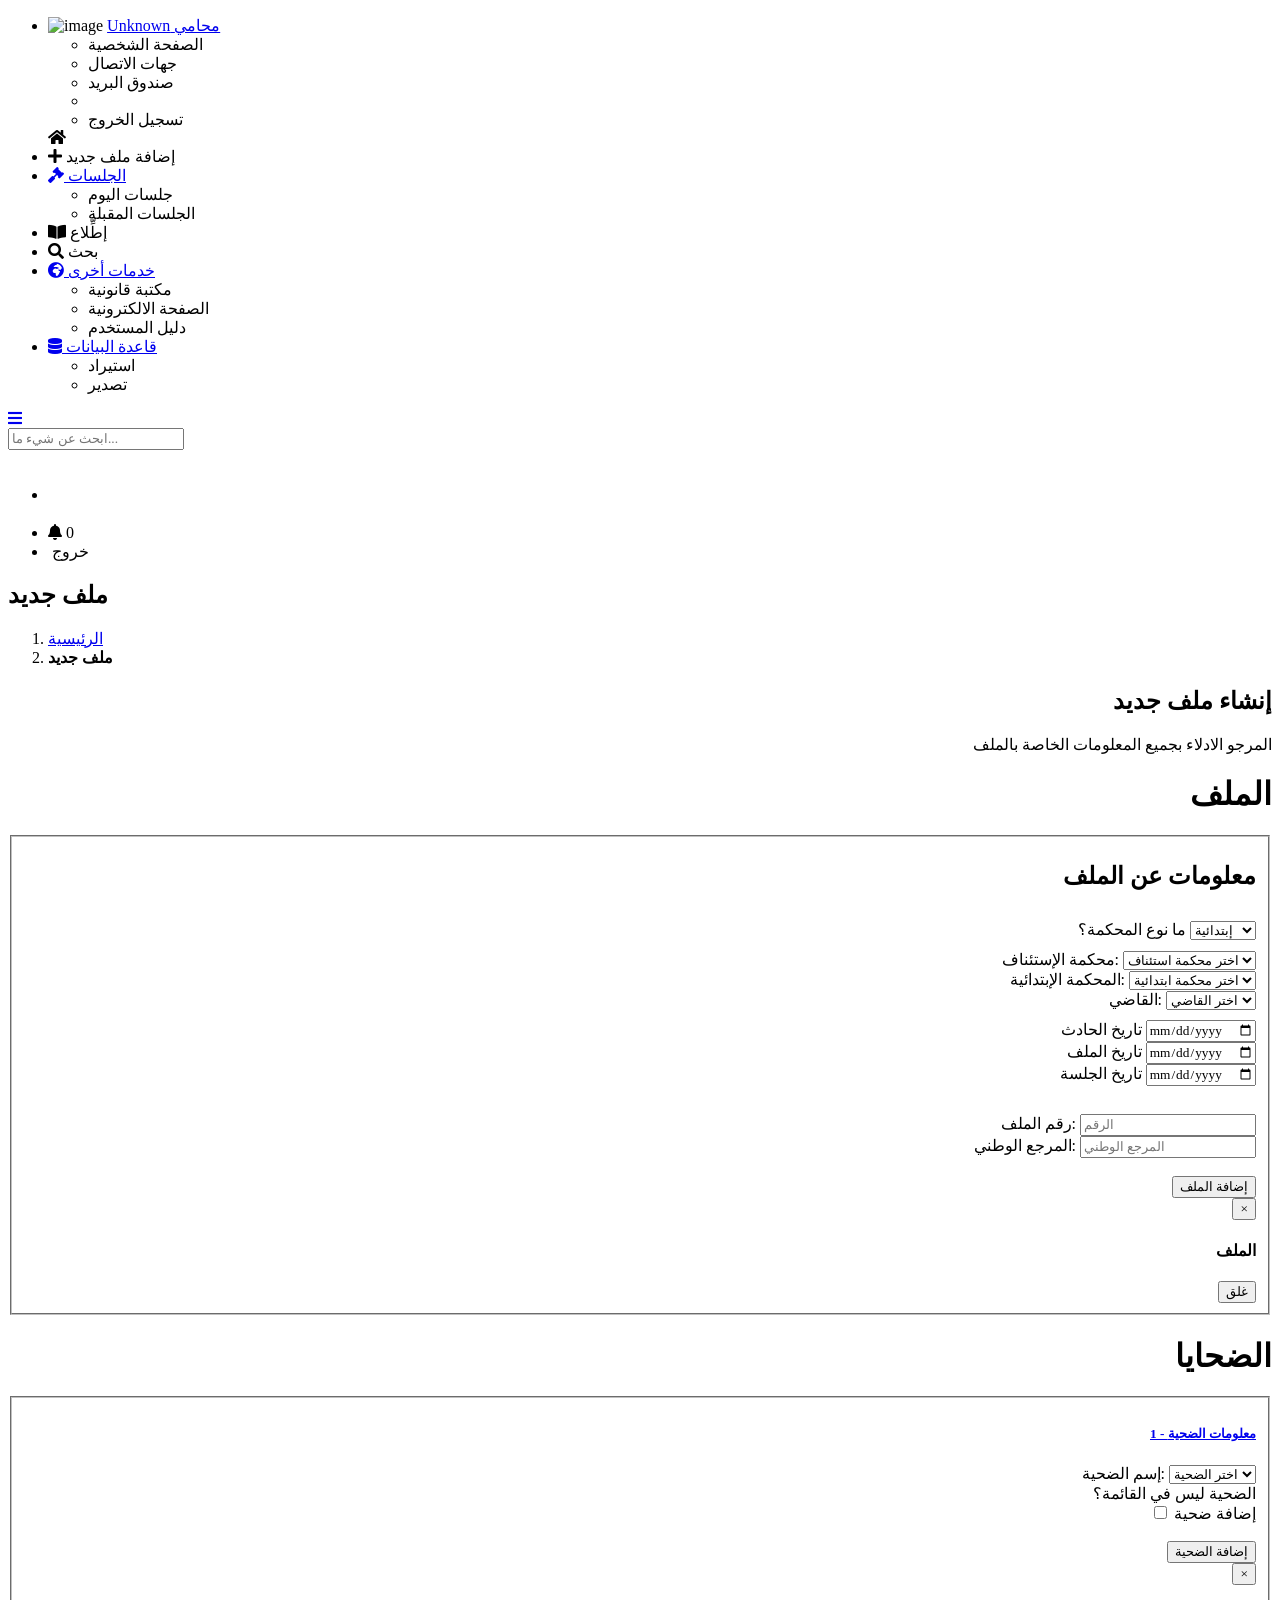
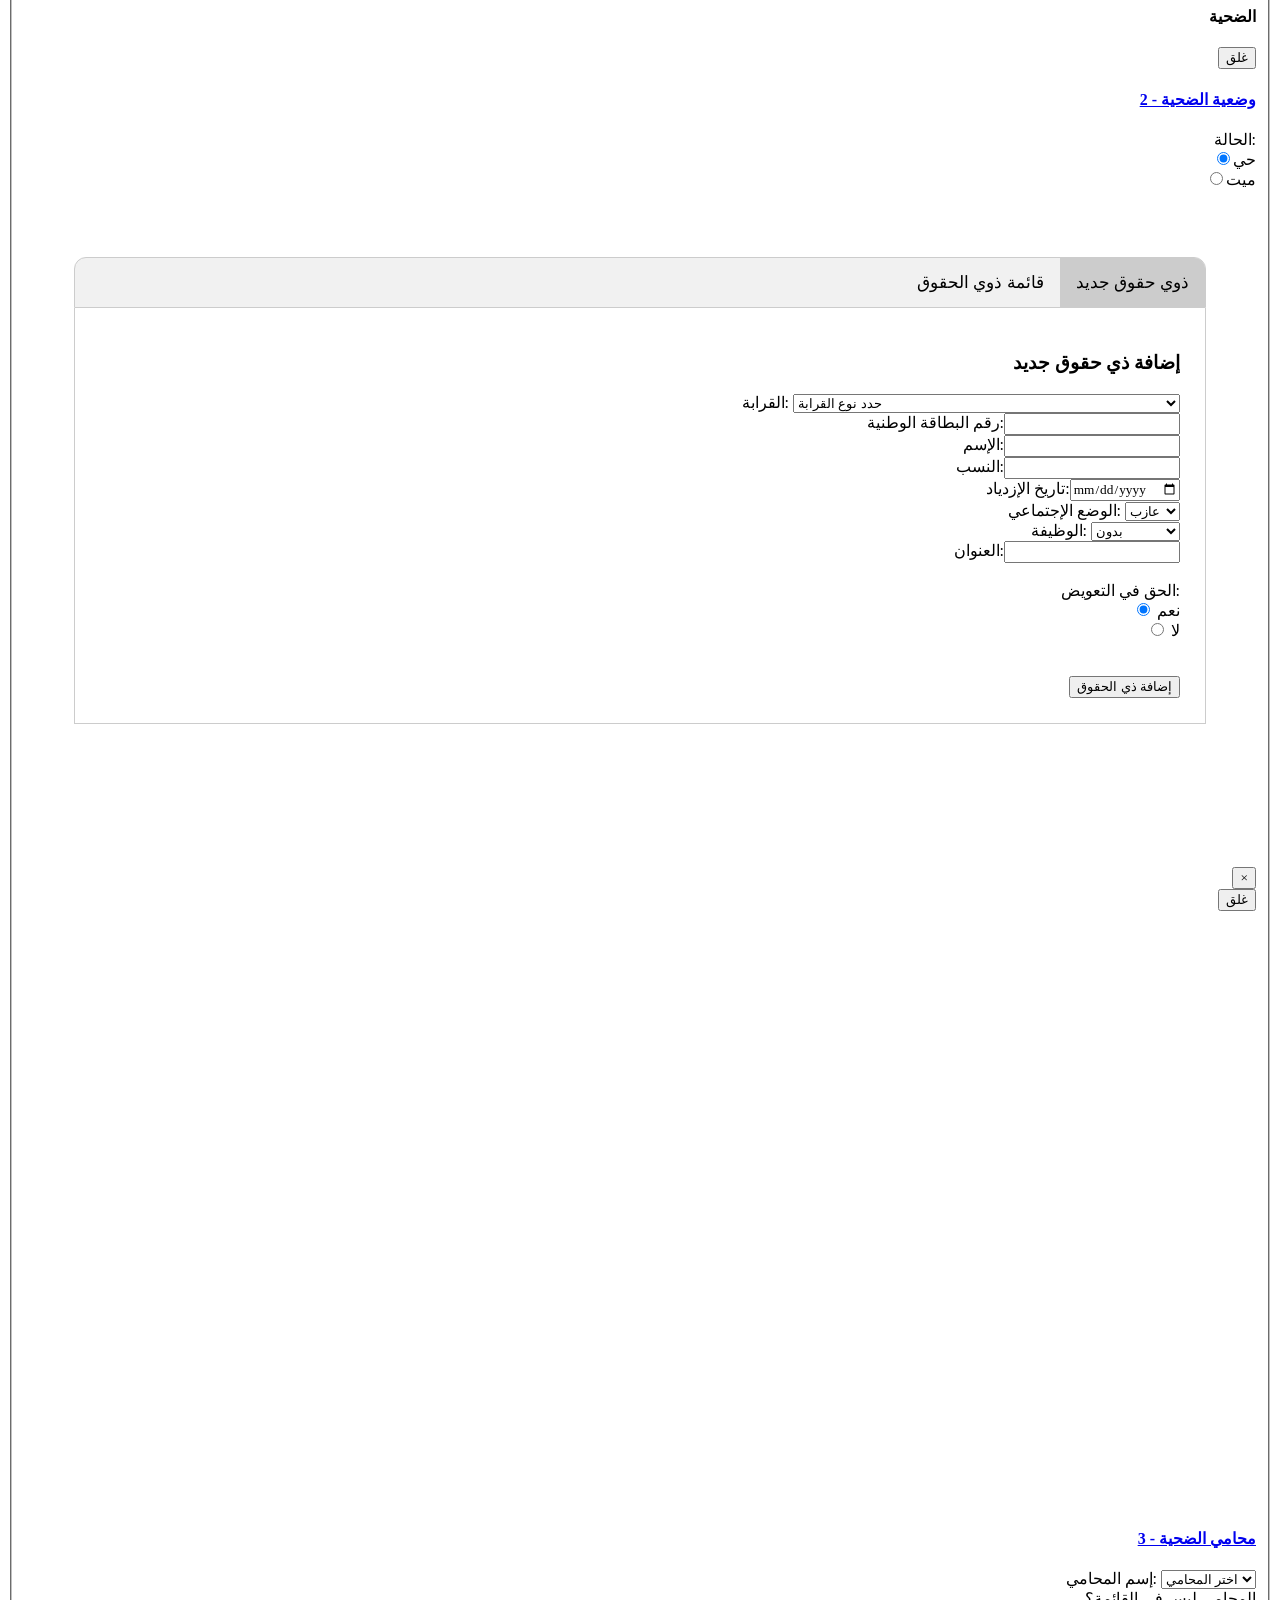
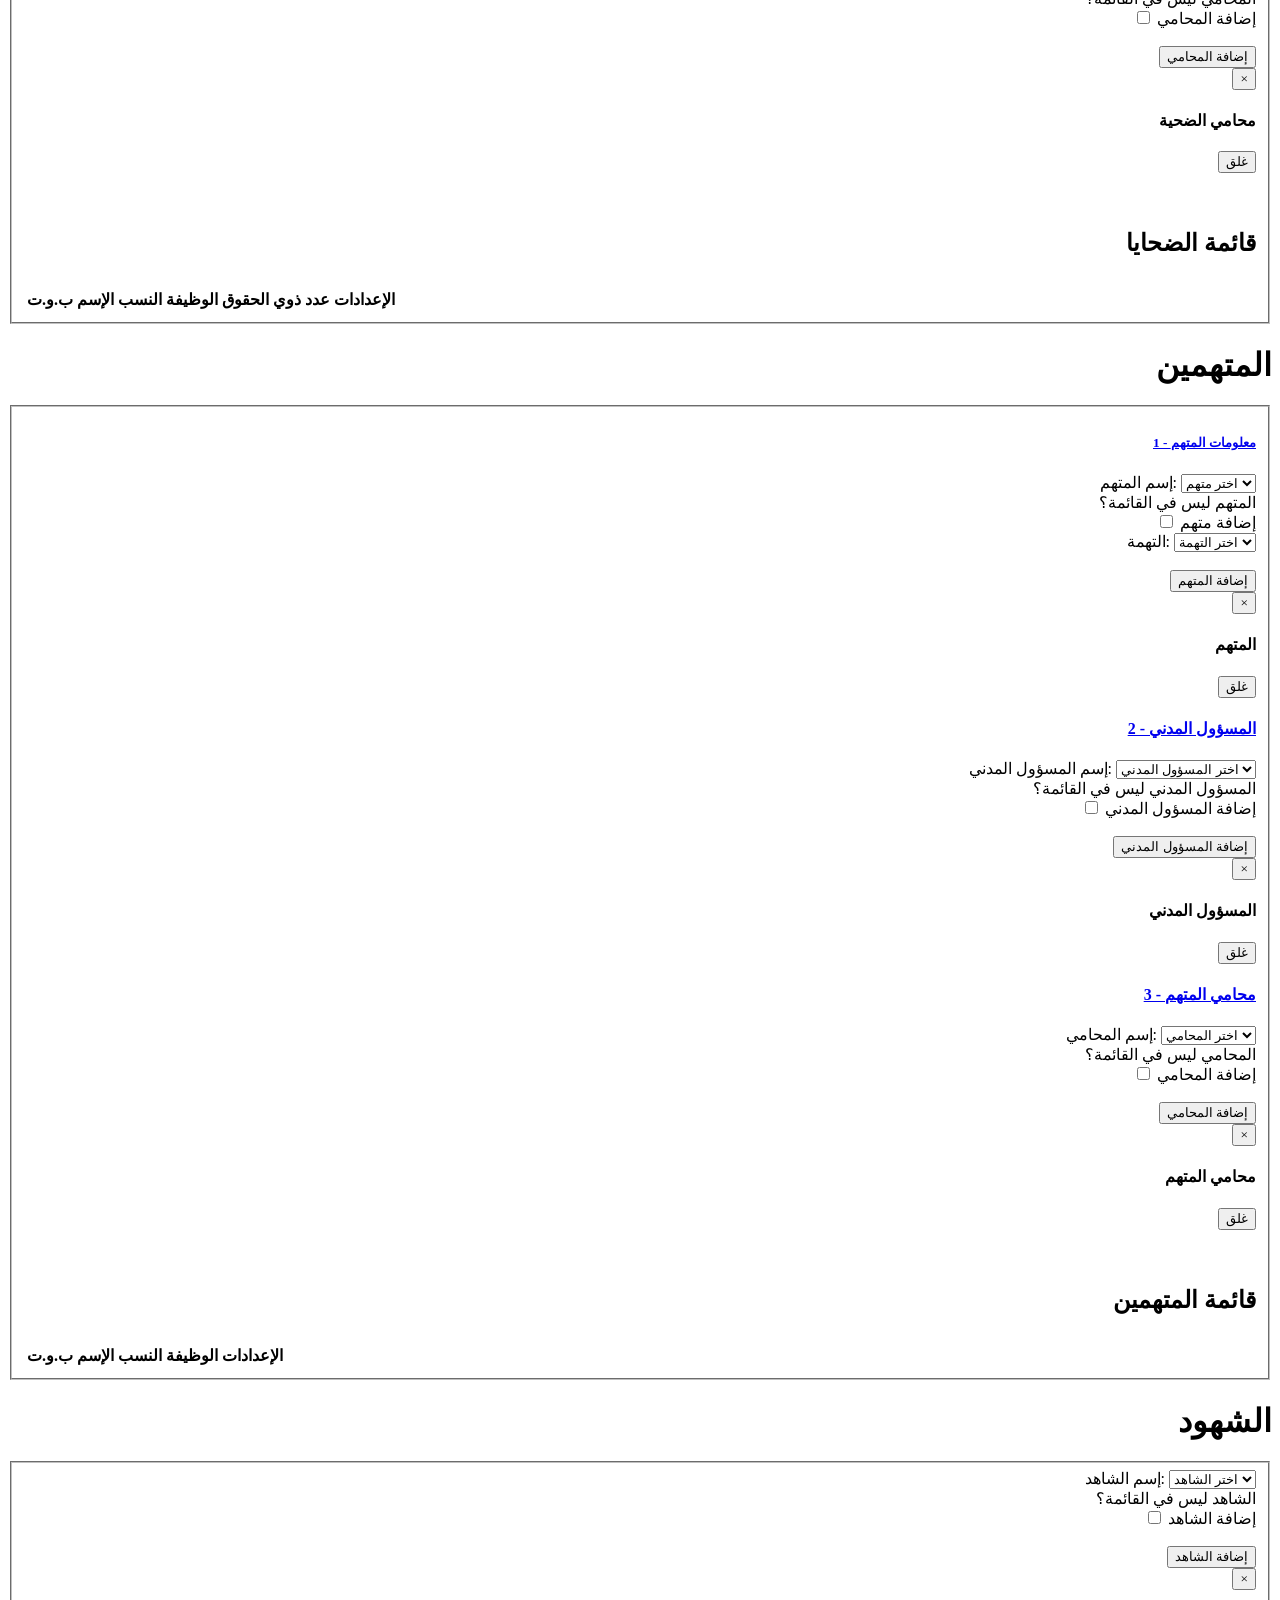
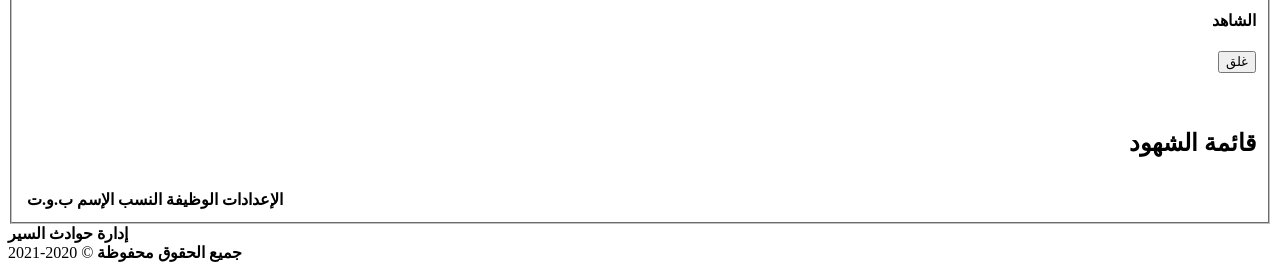
==== src/main/resources/templates/Client/ajouterDossier.html @ cd46e098 "the first commit" ====
<!DOCTYPE html>
<html xmlns:layout="http://www.ultraq.net.nz/thymeleaf/layout"
	xmlns:th="http://www.thymeleaf.org">

<head>

<meta charset="utf-8">
<meta name="viewport" content="width=device-width, initial-scale=1.0">

<title>إدارة الحوادث • إضافة ملف</title>
<base href="/" />
<link href="css1/bootstrap.min1.css" rel="stylesheet">
<link rel="stylesheet" href="https://cdnjs.cloudflare.com/ajax/libs/jquery-modal/0.9.1/jquery.modal.min.css" />
<link href="font-awesome/css/font-awesome.css" rel="stylesheet">
<link href="css1/plugins/iCheck/custom.css" rel="stylesheet">
<link href="css1/plugins/steps/jquery.steps.css" rel="stylesheet">
<link href="css1/animate1.css" rel="stylesheet">
<link href="css1/style1.css" rel="stylesheet">
<link href="css1/plugins/bootstrap-rtl/bootstrap-rtl.min.css" rel="stylesheet">
<link rel="icon" type="image/png" href="img1/law-favicon.svg">
<link rel="stylesheet"
	href="https://cdnjs.cloudflare.com/ajax/libs/font-awesome/5.15.3/css/all.min.css">
<!-- FooTable -->
<link href="css1/plugins/footable/footable.core.css" rel="stylesheet">
<style>
.wizard>.steps>ul>li, .wizard>.actions>ul>li {
	float: right;
}
.obligatoire{
	color:red ;
}

.field_form>.col-sm-12>.row {
	padding-top: 10px;
}
</style>
<style type="text/css">
@import
	url('https://fonts.googleapis.com/earlyaccess/droidarabickufi.css');

* {
	font-family: 'Droid Arabic Kufi';
}

select.form-control:not([size]):not([multiple]) {
	height: calc(59% - 12px);
}

.close-modal{
	margin: 20px;
	
}


/* Style the tab */
.tab {
  overflow: hidden;
  border: 1px solid #ccc;
  background-color: #f1f1f1;
}

/* Style the buttons inside the tab */
.tab button {
  background-color: inherit;
  float: right;
  border: none;
  outline: none;
  cursor: pointer;
  padding: 14px 16px;
  transition: 0.3s;
  font-size: 17px;
}

/* Change background color of buttons on hover */
.tab button:hover {
  background-color: #ddd;
}

/* Create an active/current tablink class */
.tab button.active {
  background-color: #ccc;
}

/* Style the tab content */
.tabcontent {
  display: none;
  padding: 25px;
  border: 1px solid #ccc;
  border-top: none;
}

#tab1{
display:block
}
.tab{
	border-radius: 12px 12px 0 0;
}

</style>

<!-- Remember to include jQuery :) -->
<script src="https://cdnjs.cloudflare.com/ajax/libs/jquery/3.0.0/jquery.min.js"></script>

<!-- jQuery Modal -->
<script src="https://cdnjs.cloudflare.com/ajax/libs/jquery-modal/0.9.1/jquery.modal.min.js"></script>

</head>

<body class="rtls">

	<div id="wrapper">

		<nav class="navbar-default navbar-static-side" role="navigation">
			<div class="sidebar-collapse">
				<ul class="nav metismenu" id="side-menu">

					<li class="nav-header">
						<div class="dropdown profile-element">
							<a th:href="@{/Client/index}"><img alt="image"
								class="rounded-circle" src="img1/justice-green.png" width="120" /></a>
							<a data-toggle="dropdown" class="dropdown-toggle" href="#"
								th:object="${user}"> <span class="block m-t-xs font-bold"
								th:text="${user.firstName}+' '+${user.lastName}">Unknown</span>
								<span class="text-muted text-xs block">محامي<b
									class="caret"></b></span>
							</a>
							
							<input type="text" id="logged_in_user" th:value="${user.id}" style="display: none">
							
							<ul class="dropdown-menu animated fadeInRight m-t-xs">
								<li><a class="dropdown-item" th:href="@{/profile}">الصفحة
										الشخصية</a></li>
								<li><a class="dropdown-item" th:href="@{/contacts}">جهات
										الاتصال</a></li>
								<li><a class="dropdown-item" th:href="@{/mailbox}">صندوق
										البريد</a></li>
								<li class="dropdown-divider"></li>
								<li><a class="dropdown-item" th:href="@{/index}">تسجيل
										الخروج</a></li>
							</ul>
						</div>
						<div class="logo-element">
							<a th:href="@{/Client/ajouterDossier}"><i class="fa fa-home"></i></a>
						</div>
					</li>

					<li class="active"><a th:href="@{/Client/ajouterDossier}"><i
							class="fa fa-plus"></i> <span class="nav-label">إضافة ملف
								جديد</span></a></li>

					<li><a href="#"><i class="fa fa-gavel"></i> <span
							class="nav-label">الجلسات</span><span class="fa arrow"></span></a>
						<ul class="nav nav-second-level collapse">
							<li><a th:href="@{/Client/seancesAujourdhui}">جلسات
									اليوم</a></li>
							<li><a th:href="@{/Client/prochainesSeances}">الجلسات
									المقبلة</a></li>
						</ul></li>

					<li><a th:href="@{/Client/consulterDossier}"><i
							class="fa fa-book-open"></i> <span class="nav-label">إطِّلاع</span></a>
					</li>

					<li><a th:href="@{/Client/rechercher}"><i
							class="fa fa-search"></i> <span class="nav-label">بحث</span></a></li>

					<li><a href="#"><i class="fa fa-globe-africa"></i> <span
							class="nav-label">خدمات أخرى</span><span class="fa arrow"></span></a>
						<ul class="nav nav-second-level collapse">
							<li><a th:href="@{/typography}">مكتبة قانونية</a></li>
							<li><a th:href="@{/icons}">الصفحة الالكترونية</a></li>
							<li><a th:href="@{/draggable_panels}">دليل المستخدم</a></li>
						</ul></li>

					<li><a href="#"><i class="fa fa-database"></i> <span
							class="nav-label">قاعدة البيانات</span><span class="fa arrow"></span></a>
						<ul class="nav nav-second-level collapse">
							<li><a th:href="@{/table_basic}">استيراد</a></li>
							<li><a th:href="@{/table_data_tables}">تصدير</a></li>
						</ul></li>
				</ul>

			</div>
		</nav>

		<div id="page-wrapper" class="gray-bg">

			<div class="row border-bottom">
				<nav class="navbar navbar-static-top" role="navigation"
					style="margin-bottom: 0">
					<div class="navbar-header">
						<a class="navbar-minimalize minimalize-styl-2 btn btn-primary "
							href="#"><i class="fa fa-bars"></i> </a>
						<form role="search" class="navbar-form-custom"
							th:action="@{/Client/rechercher}">
							<div class="form-group">
								<input type="text" placeholder="ابحث عن شيء ما..."
									class="form-control" name="top-search" id="top-search">
							</div>
						</form>
					</div>

					<ul class="nav navbar-top-links navbar-right">

						<li style="padding: 20px"><span
							class="m-r-sm text-muted welcome-message" th:text="${user.email}"></span>
						</li>

						<li class="dropdown"><a class="dropdown-toggle count-info"
							data-toggle="dropdown" th:href="@{/Client/seancesAujourdhui}">
								<i class="fa fa-bell"></i> <span class="label label-primary"
								th:text="${nombreSeancesAujourdhui}">0</span>
						</a></li>

						<li><a th:href="@{/logout}"> <i class="fa fa-sign-out"></i>
								خروج
						</a></li>

					</ul>

				</nav>
			</div>
			<div class="row wrapper border-bottom white-bg page-heading">
				<div class="col-lg-10">
					<h2>ملف جديد</h2>
					<ol class="breadcrumb">
						<li class="breadcrumb-item"><a href="/Client/index.html">الرئيسية</a>
						</li>
						<li class="breadcrumb-item active"><strong>ملف جديد</strong>
						</li>
					</ol>
				</div>
				<div class="col-lg-2"></div>
			</div>
			<div class="wrapper wrapper-content animated fadeInRight">


				<div class="row" style="text-align: right">
					<div class="col-lg-12">
						<div class="ibox">

							<div class="ibox-content">
								<h2>إنشاء ملف جديد</h2>
								<h3 id="numero_dossier"></h3>
								<p>المرجو الادلاء بجميع المعلومات الخاصة بالملف</p>

								<form id="form" action="#" method="post" class="wizard-big">

									<h1>الملف</h1>
									<fieldset>
										<div class="field_form" id="field_dossier"
											style="display: block">
											<h2>معلومات عن الملف</h2>
											<div class="col-sm-12">
												<div class="row">
													<div class="col-md-4">
														<label>ما نوع المحكمة؟</label> <select
															class="form-control m-b" name="type_tribunal"
															id="type_tribunal" onChange="checkTypeTribunal()">
															<option value="PREMIERE_INSTANCE" selected>إبتدائية</option>
															<option value="COUR_APPEL">استئناف</option>
														</select>
													</div>
												</div>
												<div class="row">
													<div class="col-md-4">
														<label>محكمة الإستئناف:</label> <select
															class="form-control m-b" name="cour_appel"
															id="cour_appel" onchange="loadTribunalInfos(event);">
															<option disabled selected>اختر محكمة استئناف</option>
															<option th:each="courAppel : ${courAppels}"
																th:value="${courAppel.id}" th:text="${courAppel.nom}"></option>
														</select>
													</div>

													<div class="col-md-4">
														<label>المحكمة الإبتدائية:</label> <select
															class="form-control m-b"
															name="tribunal_premiere_instance"
															id="tribunal_premiere_instance"
															onchange="loadJugesAjax(event);">
															<option disabled selected>اختر محكمة ابتدائية</option>
														</select>
													</div>

													<div class="col-md-4">
														<label>القاضي:</label> <select class="form-control m-b"
															name="liste_juges" id="liste_juges">
															<option disabled selected>اختر القاضي</option>
														</select>
													</div>


												</div>

												<div class="row">

													<div class="col-md-4">
														<label>تاريخ الحادث</label> <input type="date"
															placeholder="تاريخ الحادث" class="form-control"
															name="date_accident" id="date_accident">
													</div>

													<div class="col-md-4">
														<label>تاريخ الملف</label> <input type="date"
															placeholder="تاريخ الملف" class="form-control"
															name="date_dossier" id="date_dossier">
													</div>

													<div class="col-md-4">
														<label>تاريخ الجلسة</label> <input type="date"
															placeholder="تاريخ الجلسة" class="form-control"
															name="date_session" id="date_session">
													</div>

												</div>
												<br>

												<div class="row">
													<div class="col-md-4">
														<label>رقم الملف:</label> <input type="text"
															placeholder="الرقم" class="form-control"
															name="numero_dossier_2" id="numero_dossier_2">
													</div>

													<div class="col-md-4">
														<label>المرجع الوطني:</label> <input type="text"
															placeholder="المرجع الوطني" class="form-control"
															name="numero_national" id="numero_national">
													</div>

													<div class="col-md-4">
														<br>
														<button type="button" class="btn btn-primary"
															data-toggle="modal" data-target="#dossierModal"
															onclick="addFolderEvent(event);">إضافة الملف</button>
														<div class="modal inmodal fade" id="dossierModal"
															tabindex="-1" role="dialog" aria-hidden="true">
															<div class="modal-dialog modal-sm">
																<div class="modal-content">
																	<div class="modal-header">
																		<button type="button" class="close"
																			data-dismiss="modal">
																			<span aria-hidden="true">&times;</span><span
																				class="sr-only">Close</span>
																		</button>
																		<h4 class="modal-title">الملف</h4>
																	</div>
																	<div class="modal-body" id="dossierModalBody"></div>
																	<div class="modal-footer" id="dossierModalBtn">
																		<button type="button" class="btn btn-white"
																			data-dismiss="modal">غلق</button>
																	</div>
																</div>
															</div>
														</div>
													</div>

												</div>
											</div>
										</div>

									</fieldset>

									<h1>الضحايا</h1>
									<fieldset>

										<div class="victime_tabs">
											<div class="panel-body">
												<div class="panel-group" id="accordion">

													<div class="panel panel-default">
														<div class="panel-heading">
															<h5 class="panel-title">
																<a data-toggle="collapse" data-parent="#accordion"
																	href="#collapseOne">1 - معلومات الضحية</a>
															</h5>
														</div>
														<div id="collapseOne" class="panel-collapse collapse in">
															<div class="panel-body">
																<div class="field_form" id="liste_victime"
																	style="display: block">
																	<div class="row">
																		<div class="col-md-5">
																			<label>إسم الضحية:</label> <select
																				class="form-control m-b" name="liste_victimes"
																				id="liste_victimes">
																				<option disabled selected>اختر الضحية</option>
																				<option th:each="victime : ${victimes}"
																					th:value="${victime.getId()}"
																					th:text="${victime.getPrenom()} + ' ' + ${victime.getNom()}"></option>
																			</select>
																		</div>
																		<div class="col-md-2"></div>
																		<div class="col-md-5">
																			<label class="">الضحية ليس في القائمة؟</label><br>
																			<input type="checkbox" name="check_victime"
																				id="check_victime" onchange="afficheVictimeInput()"><span>
																				إضافة ضحية </span>
																		</div>

																	</div>
																</div>

																<div class="field_form" id="field_victime"
																	style="display: none">
																	<br>
																	<h3>إضافة ضحية</h3>
																	<div class="row">
																		<div class="col-md-4">
																			<label>رقم البطاقة الوطنية:</label><input type="text"
																				placeholder="" class="form-control"
																				name="cni_victime" id="cni_victime">
																		</div>
																		<div class="col-md-4">
																			<label class="obligatoire">الإسم:</label><input  type="text"
																				placeholder="" class="form-control"
																				name="prenom_victime" id="prenom_victime" required>
																		</div>
																		<div class="col-md-4">
																			<label class="obligatoire">النسب:</label><input type="text"
																				placeholder="" class="form-control"
																				name="nom_victime" id="nom_victime" required>
																		</div>
																	</div>

																	<div class="row">
																		<div class="col-md-4">
																			<label>الوضع الإجتماعي:</label> <select
																				class="form-control m-b" name="etat_social_victime"
																				id="etat_social_victime"
																				onchange="nombreEnfantsVictime()">
																				<option>متزوج</option>
																				<option>عازب</option>
																				<option>مطلق</option>
																				<option>أرمل</option>
																			</select>
																		</div>
																		<div class="col-md-4">
																			<label>عدد أطفال الضحية:</label> <input type="number"
																				value="1" class="form-control"
																				name="nombre_enfants_victime"
																				id="nombre_enfants_victime">
																		</div>
																		
																		<div class="col-md-4">
																			<label class="obligatoire">تاريخ الإزدياد:</label><input type="date"
																				placeholder="" class="form-control"
																				name="date_naissance_victime"
																				id="date_naissance_victime" required>
																		</div>
																	</div>

																	<div class="row">
																		<div class="col-md-4">
																			<label class="obligatoire">الوظيفة:</label> 
																			<select 
																				class="form-control m-b" name="job_victime"
																				id="job_victime" required onchange="toggleFields(event);">
																				<option>بدون</option>
																				<option>تلميذ في الثانوي أو في التأهيل المهني</option>
																				<option>طالب بالسلك 1 أو 2</option>
																				<option>طالب بالسلك 3</option>
																				<option>وظيفة أخرى</option>
																			</select>
																		</div>
																		<div class="col-md-4">
																			<label>وظيفة أخرى:</label><input type="text"
																				placeholder="" class="form-control"
																				name="salaire_annuel_victime"
																				id="autre_profession_victime" disabled>
																		</div>
																		<div class="col-md-4">
																			<label>الدخل السنوي:</label><input type="number"
																				placeholder="" class="form-control"
																				name="salaire_annuel_victime"
																				id="salaire_annuel_victime" value='00.00' disabled>
																		</div>
																	</div>

																	<div class="row">
																		<div class="col-md-6">
																			<label>مكان الإزدياد:</label><input type="text"
																				placeholder="" class="form-control"
																				name="lieu_naissance_victime"
																				id="lieu_naissance_victime">
																		</div>
																		<div class="col-md-6">
																			<label>الجنس:</label>
																			<div class="row">
																				<div class="col-md-4"></div>
																				<div class="col-md-4">
																					<label class="radio-inline"><input
																						type="radio" class="sexe_victime"
																						name="sexe_victime" value="ذكر" checked>ذكر</label>
																				</div>
																				<div class="col-md-4">
																					<label class="radio-inline"><input
																						type="radio" class="sexe_victime"
																						name="sexe_victime" value="أنثى">أنثى</label>
																				</div>
																			</div>
																		</div>
																	</div>

																	<div class="row">
																		<div class="col-md-6">
																			<label>إسم الأب:</label><input type="text"
																				placeholder="" class="form-control"
																				name="pere_victime" id="pere_victime">
																		</div>
																		<div class="col-md-6">
																			<label>إسم الأم:</label><input type="text"
																				placeholder="" class="form-control"
																				name="mere_victime" id="mere_victime">
																		</div>
																	</div>

																	<div class="row">
																		<div class="col-md-12">
																			<label>العنوان:</label><input type="text"
																				placeholder="" class="form-control"
																				name="addresse_victime" id="addresse_victime">
																		</div>
																	</div>
																	<div class="row">
																		<div class="col-md-12">
																			<label>المبلغ المطلوب:</label><input type="number"
																				placeholder="" class="form-control"
																				name="addresse_victime" id="montantDemande">
																		</div>
																	</div>
																</div>

																<div class="row">
																	<div class="col-md-6"></div>
																	<div class="col-md-6">
																		<br>
																		<div class="col-md-4"></div>
																		<div class="col-md-4">
																			<button type="button" class="btn btn-primary"
																				data-toggle="modal" data-target="#victimeModal"
																				onclick="addVictimeEvent(event);">إضافة
																				الضحية</button>
																		</div>
																		<div class="modal inmodal fade" id="victimeModal"
																			tabindex="-1" role="dialog" aria-hidden="true">
																			<div class="modal-dialog modal-sm">
																				<div class="modal-content">
																					<div class="modal-header">
																						<button type="button" class="close"
																							data-dismiss="modal">
																							<span aria-hidden="true">&times;</span><span
																								class="sr-only">Close</span>
																						</button>
																						<h4 class="modal-title">الضحية</h4>
																					</div>
																					<div class="modal-body" id="victimeModalBody"></div>
																					<div class="modal-footer" id="victimeModalBtn">
																						<button type="button" class="btn btn-white"
																							data-dismiss="modal">غلق</button>
																					</div>
																				</div>
																			</div>
																		</div>
																		<div class="col-md-4"></div>
																	</div>

																</div>
															</div>
														</div>
													</div>

													<div class="panel panel-default">
														<div class="panel-heading">
															<h4 class="panel-title">
																<a data-toggle="collapse" data-parent="#accordion"
																	href="#collapseTwo" id="etatVictime">2 - وضعية
																	الضحية</a>
															</h4>
														</div>
														<div id="collapseTwo" class="panel-collapse collapse">
															<div class="panel-body">
																<div class="row">
																	<div class="col-md-6">
																		<label>الحالة:</label>
																		<div class="row">
																		
																			<div class="col-md-4">
																				<label class="radio-inline"><input
																					type="radio" class="etat_victime"
																					name="etat_victime" value="حي"
																					onchange="toggleAddDawiBtn(false); updateEtatVictime(event);"
																					id="inputVive" checked>حي</label>
																			</div>
																		
																			
																			
																			<div class="col-md-4">
																				<label class="radio-inline" >
																				<input
																					type="radio" class="etat_victime"
																					name="etat_victime" value="ميت"
																					onchange="toggleAddDawiBtn(true); updateEtatVictime(event);"
																					id="inputMort">ميت</label>
																			</div>
																		</div>
																	</div>
																</div><br>
																
							<!-- Modal HTML embedded directly into document -->
																
																<div id="ex1" class="modal" style="min-width: 60%; min-height:35em; padding: 50px;">
																 <div class="tab">
																	  <button class="tablinks active" onclick="openTab(event, 'tab1')">ذوي حقوق جديد</button>
																	  <button class="tablinks" onclick="openTab(event, 'tab2')">قائمة ذوي الحقوق</button>
																 </div>
																<div id="tab1" class="tabcontent"> 
																<div class="field_form" id="field_dawi_show">
																<h3><a id="addDawiTittle">إضافة ذي حقوق جديد</a></h3>
																	<div class="row"  style="margin-top: 10px;">
																		<div class="col-md-6">
																			<label>القرابة:</label> 
																			<select onclick="verifyRelationship(e);"
																				class="form-control m-b" name="relation_dawi"
																				id="relation_dawi">
																				<option disabled selected>حدد نوع القرابة</option>
																				<option>الزوجة</option>
																				<option>الزوج</option>
																				<option>الأب</option>
																				<option>الأم</option>
																				<option>الإبن</option>
																				<option>البنت</option>
																				<option>الفرع المصاب بعاهة بدنية أو عقلية لا يستطيع معها القيام بسد حاجاته</option>
																				<option>ملزما بالنفقة عليهم</option>
																				<option>يعولهم دون أن يكون ملزما بالنفقة عليهم</option>
																			</select>
																			<br>
																		</div>

																	</div>
																	<div class="field_form" id="liste_dawi"
																		style="display: block">
																		<div class="row">
																		<div class="field_form" id="field_dawi" >


																		<div class="row">
																			<div class="col-md-4">
																				<label>رقم البطاقة الوطنية:</label><input
																					type="text" placeholder="" class="form-control"
																					name="cni_famille_victime" id="cni_famille_victime">
																			</div>
																			<div class="col-md-4">
																				<label>الإسم:</label><input type="text"
																					placeholder="" class="form-control"
																					name="prenom_famille_victime"
																					id="prenom_famille_victime">
																			</div>
																			<div class="col-md-4">
																				<label>النسب:</label><input type="text"
																					placeholder="" class="form-control"
																					name="nomfam_famille_victime"
																					id="nomfam_famille_victime">
																			</div>
																		</div>

																		<div class="row">
																			<div class="col-md-4">
																				<label>تاريخ الإزدياد:</label><input type="date"
																					placeholder="" class="form-control"
																					name="naissance_famille_victime"
																					id="naissance_famille_victime">
																			</div>
																			<div class="col-md-4">
																				<label>الوضع الإجتماعي:</label> <select
																					class="form-control m-b"
																					name="etat_sociale_famille_victime"
																					id="etat_sociale_famille_victime">
																					<option>عازب</option>
																					<option>متزوج</option>
																					<option>مطلق</option>
																				</select>
																			</div>
																			<div class="col-md-4">
																				<label>الوظيفة:</label> <select
																					class="form-control m-b" name="job_famille_victime"
																					id="job_famille_victime">
																					<option>بدون</option>
																					<option>يتابع دراسته</option>
																					<option>وظيفة أخرى</option>
																				</select>
																			</div>
																		</div>

																		<div class="row">
																			<div class="col-md-12">
																				<label>العنوان:</label><input type="text"
																					placeholder="" class="form-control"
																					name="addresse_famille_victime"
																					id="addresse_famille_victime">
																			</div>
																		</div>
																		<br>

																	</div>
																		<!--  
																			<div class="col-md-5">
																				<label>إسم ذي الحقوق:</label> <select
																					class="form-control m-b" name="liste_dawis"
																					id="liste_dawis">
																					<option disabled selected>اختر ذي حقوق</option>
																					<option th:each="dawi : ${dawis}"
																						th:value="${dawi.getId()}"
																						th:text="${dawi.getPrenom()} + ' ' + ${dawi.getNom()}"></option>
																				</select>
																			</div>
																		-->
																			<div class="col-md-6">
																			<label>الحق في التعويض:</label>
																			<div class="row">
																				<div class="col-md-4"></div>
																				<div class="col-md-4">
																					<label class="radio-inline"><input
																						type="radio" class="droit_compensation"
																						name="droit_compensation" value="نعم" checked> نعم</label>
																				</div>
																				<div class="col-md-4">
																					<label class="radio-inline"><input
																						type="radio" class="droit_compensation"
																						name="droit_compensation" value="لا"> لا</label>
																				</div>
																			</div>
																		</div>
																		<!-- 
																			<div class="col-md-5">
																				<label class="">ذي الحقوق ليس في القائمة؟</label><br>
																				<input type="checkbox" name="check_dawi"
																					id="check_dawi" onchange="afficheDawiInput()"><span>
																					إضافة ذي الحقوق </span>
																			</div><br>
 																		-->
																		</div>
																	</div>
																	<br>
																	
														<div class="row">
																		<div class="col-md-6"></div>
																		<div class="col-md-6">
																			<br>
																			<div class="col-md-4"></div>
																			<div class="col-md-4">
																				<button type="button" class="btn btn-primary"
																					data-toggle="modal" data-target="#dawiModalDiv"
																					onclick="addDawiEvent(event);">إضافة
																					ذي الحقوق</button>
																			</div>
																			
																			<div class="col-md-4"></div>
																		</div>

																	</div>
																</div>
																</div>
																
																<div id="tab2" class="tabcontent">
																  
																<table
																	class="footable table table-stripped toggle-arrow-tiny"
																	data-page-size="10">
																	<thead>
																		<tr>

																			<th>القرابة</th>
																			<th>ب.و.ت</th>
																			<th data-hide="phone">الإسم</th>
																			<th data-hide="phone">النسب</th>
																			<th data-hide="phone">الوظيفة</th>
																			<th data-hide="phone">تاريخ الإزدياد</th>
																			<th data-hide="phone" class="text-right">الإعدادات</th>

																		</tr>
																	</thead>
																	<tbody id="table_dawi_body"></tbody>
																	
																</table>
																</div>
																</div>
																
																<!-- Message box dawi -->
																<div class="modal inmodal fade" id="dawiModalDiv" tabindex="-1" role="dialog" aria-hidden="true" style="min-height: 40em; min-width: 100%; box-shadow:0 0 0;">
																				<div class="modal-dialog modal-sm inmodal fade " role="dialog" aria-hidden="true" tabindex="-1">
																					<div class="modal-content">
																						<div class="modal-header">
																							<button type="button" class="close"
																								data-dismiss="modal">
																								<span aria-hidden="true">&times;</span><span
																									class="sr-only">Close</span>
																							</button>
																						</div>
																						<div class="modal-body" id="dawiModalBody"></div>
																						<div class="modal-footer" id="dawiModalBtn">
																							<button type="button" class="btn btn-white"
																								data-dismiss="modal">غلق</button>
																						</div>
																					</div>
																				</div>
																			</div>
																<!-- Link to open the modal -->
																<p style="display: none;" id ="addDawiBtn"><a href="#ex1" rel="modal:open">أدخل ذوي الحقوق</a></p>
																
							<!-- form dawi emplacement -->
							
															</div>
														</div>
													</div>

													<div class="panel panel-default">
														<div class="panel-heading">
															<h4 class="panel-title">
																<a data-toggle="collapse" data-parent="#accordion"
																	href="#collapseThree" id="avocatVictime">3 - محامي
																	الضحية</a>
															</h4>
														</div>
														<div id="collapseThree" class="panel-collapse collapse">
															<div class="panel-body">

																<div class="field_form" id="liste_avocat_victime"
																	style="display: block">
																	<div class="row">
																		<div class="col-md-5">
																			<label>إسم المحامي:</label> <select
																				class="form-control m-b"
																				name="liste_avocats_victime"
																				id="liste_avocats_victime">
																				<option disabled selected>اختر المحامي</option>
																				<option th:each="avocat : ${avocats}"
																					th:value="${avocat.getCin()}"
																					th:text="${avocat.getPrenom()} + ' ' + ${avocat.getNom()}"></option>
																			</select>
																		</div>
																		<div class="col-md-2"></div>
																		<div class="col-md-5">
																			<label class="">المحامي ليس في القائمة؟</label><br>
																			<input type="checkbox" name="check_avocat_victime"
																				id="check_avocat_victime"
																				onchange="afficheAvocatVictimeInput()"><span>
																				إضافة المحامي </span>
																		</div>

																	</div>
																</div>

																<div class="field_form" id="field_avocat_victime"
																	style="display: none">
																	<div class="col-sm-12">
																		<h3>إضافة محامي</h3>
																		<div class="row">
																			<div class="col-md-4">
																				<label>رقم البطاقة الوطنية:</label><input
																					type="text" placeholder="" class="form-control"
																					name="cni_avocat_victime" id="cni_avocat_victime">
																			</div>
																			<div class="col-md-4">
																				<label>الإسم:</label><input type="text"
																					placeholder="" class="form-control"
																					name="prenom_avocat_victime"
																					id="prenom_avocat_victime">
																			</div>
																			<div class="col-md-4">
																				<label>النسب:</label><input type="text"
																					placeholder="" class="form-control"
																					name="nom_avocat_victime" id="nom_avocat_victime">
																			</div>
																		</div>
																		<div class="row">
																			<div class="col-md-4">
																				<label>الهيئة:</label> <select
																					class="form-control m-b" name="barreau_victime"
																					id="barreau_victime">
																					<option disabled selected>اختر الهيئة</option>
																					<option th:each="barreau : ${barreaux}"
																						th:value="${barreau.idBarreau}"
																						th:text="${barreau.nomBarreau}"></option>
																				</select>
																			</div>
																			<div class="col-md-8">
																				<label>العنوان:</label><input type="text"
																					placeholder="" class="form-control"
																					name="addresse_avocat_victime"
																					id="addresse_avocat_victime">
																			</div>
																		</div>


																	</div>
																	<br> <br>.
																</div>
																<div class="row">
																	<div class="col-md-6"></div>
																	<div class="col-md-6">
																		<br>
																		<div class="col-md-4"></div>
																		<div class="col-md-4">
																			<button type="button" class="btn btn-primary"
																				data-toggle="modal"
																				data-target="#avocatVictimeModal"
																				onclick="addAvocatVictimeEvent(event);">إضافة
																				المحامي</button>
																		</div>
																		<div class="modal inmodal fade"
																			id="avocatVictimeModal" tabindex="-1" role="dialog"
																			aria-hidden="true">
																			<div class="modal-dialog modal-sm">
																				<div class="modal-content">
																					<div class="modal-header">
																						<button type="button" class="close"
																							data-dismiss="modal">
																							<span aria-hidden="true">&times;</span><span
																								class="sr-only">Close</span>
																						</button>
																						<h4 class="modal-title">محامي الضحية</h4>
																					</div>
																					<div class="modal-body" id="avocatVictimeModalBody"></div>
																					<div class="modal-footer"
																						id="avocatVictimeModalBtn">
																						<button type="button" class="btn btn-white"
																							data-dismiss="modal">غلق</button>
																					</div>
																				</div>
																			</div>
																		</div>
																		<div class="col-md-4"></div>
																	</div>

																</div>
															</div>
														</div>
													</div>

												</div>
											</div>

										</div>


										<div class="field_form" id="field_table_victime"
											style="display: block">
											<br> <br>
											<h2>قائمة الضحايا</h2>
											<div class="col-sm-12">
												<div class="row">
													<div class="col-lg-12">
														<div class="ibox">
															<div class="ibox-content">

																<table
																	class="footable table table-stripped toggle-arrow-tiny"
																	data-page-size="10">
																	<thead>
																		<tr>

																			<th>ب.و.ت</th>
																			<th data-hide="phone">الإسم</th>
																			<th data-hide="phone">النسب</th>
																			<th data-hide="phone">الوظيفة</th>
																			<th data-hide="phone">عدد ذوي الحقوق</th>
																			<th data-hide="phone" class="text-right">الإعدادات</th>

																		</tr>
																	</thead>
																	<tbody id="table_victime_body"></tbody>
																	<tfoot>
																		<!--<tr>
								                                    <td colspan="7">
								                                        <ul class="pagination float-right"></ul>
								                                    </td>
								                                </tr>-->
																	</tfoot>
																</table>

															</div>
														</div>
													</div>
												</div>
											</div>
										</div>

									</fieldset>

									<h1>المتهمين</h1>
									<fieldset>

										<div class="accuse_tabs">
											<div class="panel-body">
												<div class="panel-group" id="accordion">

													<div class="panel panel-default">
														<div class="panel-heading">
															<h5 class="panel-title">
																<a data-toggle="collapse" data-parent="#accordion"
																	href="#collapseFour">1 - معلومات المتهم</a>
															</h5>
														</div>
														<div id="collapseFour" class="panel-collapse collapse in">
															<div class="panel-body">
																<div class="field_form" id="liste_accuse"
																	style="display: block">
																	<div class="row">
																		<div class="col-md-5">
																			<label>إسم المتهم:</label> <select
																				class="form-control m-b" name="liste_accuses"
																				id="liste_accuses">
																				<option disabled selected>اختر متهم</option>
																				<option th:each="accuse : ${accuses}"
																					th:value="${accuse.getId()}"
																					th:text="${accuse.getPrenom()} + ' ' + ${accuse.getNom()}"></option>
																			</select>
																		</div>
																		<div class="col-md-2"></div>
																		<div class="col-md-5">
																			<label class="">المتهم ليس في القائمة؟</label><br>
																			<input type="checkbox" name="check_accuse"
																				id="check_accuse" onchange="afficheAccuseInput()"><span>
																				إضافة متهم </span>
																		</div>

																	</div>
																</div>
																<div class="field_form" id="field_accuse"
																	style="display: none">
																	<br>
																	<h3>إضافة ضحية</h3>
																	<div class="row">
																		<div class="col-md-4">
																			<label>رقم البطاقة الوطنية:</label><input type="text"
																				placeholder="" class="form-control"
																				name="cni_accuse" id="cni_accuse">
																		</div>
																		<div class="col-md-4">
																			<label>الإسم:</label><input type="text"
																				placeholder="" class="form-control"
																				name="prenom_accuse" id="prenom_accuse">
																		</div>
																		<div class="col-md-4">
																			<label>النسب:</label><input type="text"
																				placeholder="" class="form-control"
																				name="nom_accuse" id="nom_accuse">
																		</div>
																	</div>

																	<div class="row">
																		<div class="col-md-4">
																			<label>الوضع الإجتماعي:</label> <select
																				class="form-control m-b" name="etat_social_accuse"
																				id="etat_social_accuse"
																				onchange="nombreEnfantsAccuse()">
																				<option>متزوج</option>
																				<option>عازب</option>
																				<option>مطلق</option>
																				<option>أرمل</option>
																			</select>
																		</div>
																		<div class="col-md-4">
																			<label>عدد أطفال المتهم:</label> <input type="text"
																				value="1" class="form-control"
																				name="nombre_enfants_accuse"
																				id="nombre_enfants_accuse">
																		</div>
																		<div class="col-md-4">
																			<label>شركة التأمين:</label> <select
																				class="form-control m-b" name="assurance_accuse"
																				id="assurance_accuse">
																				<option disabled selected>اختر التأمين</option>
																				<option th:each="assurance : ${assurances}"
																					th:value="${assurance.idAssurance}"
																					th:text="${assurance.nomAssurance}"></option>
																			</select>
																		</div>
																	</div>

																	<div class="row">
																		<div class="col-md-6">
																			<label>تاريخ الإزدياد:</label><input type="date"
																				placeholder="" class="form-control"
																				name="date_naissance_accuse"
																				id="date_naissance_accuse">
																		</div>
																		<div class="col-md-6">
																			<label>الوظيفة:</label> <select
																				class="form-control m-b" name="job_accuse"
																				id="job_accuse">
																				<option>أستاذ</option>
																				<option>موظف</option>
																				<option>تاجر</option>
																				<option>أجير</option>
																			</select>
																		</div>
																	</div>

																	<div class="row">
																		<div class="col-md-6">
																			<label>مكان الإزدياد:</label><input type="text"
																				placeholder="" class="form-control"
																				name="lieu_naissance_accuse"
																				id="lieu_naissance_accuse">
																		</div>
																		<div class="col-md-6">
																			<label>الجنس:</label>
																			<div class="row">
																				<div class="col-md-4"></div>
																				<div class="col-md-4">
																					<label class="radio-inline"><input
																						type="radio" class="sexe_accuse"
																						name="sexe_accuse" value="ذكر" checked>ذكر</label>
																				</div>
																				<div class="col-md-4">
																					<label class="radio-inline"><input
																						type="radio" class="sexe_accuse"
																						name="sexe_accuse" value="أنثى">أنثى</label>
																				</div>
																			</div>
																		</div>
																	</div>

																	<div class="row">
																		<div class="col-md-6">
																			<label>إسم الأب:</label><input type="text"
																				placeholder="" class="form-control"
																				name="pere_accuse" id="pere_accuse">
																		</div>
																		<div class="col-md-6">
																			<label>إسم الأم:</label><input type="text"
																				placeholder="" class="form-control"
																				name="mere_accuse" id="mere_accuse">
																		</div>
																	</div>

																	<div class="row">
																		<div class="col-md-12">
																			<label>العنوان:</label> <input type="text"
																				placeholder="" class="form-control"
																				name="addresse_accuse" id="addresse_accuse">
																		</div>
																	</div>


																</div>
																<div class="row">
																	<div class="col-md-12">
																		<label>التهمة:</label> <select
																			class="form-control m-b" name="charge_accuse"
																			id="charge_accuse">
																			<option disabled selected>اختر التهمة</option>
																			<option th:each="charge : ${charges}"
																				th:value="${charge.idTohma}"
																				th:text="${charge.nomTohma}"></option>
																		</select>
																	</div>
																</div>

																<div class="row">
																	<div class="col-md-6"></div>
																	<div class="col-md-6">
																		<br>
																		<div class="col-md-4"></div>
																		<div class="col-md-4">
																			<button type="button" class="btn btn-primary"
																				data-toggle="modal" data-target="#accuseModal"
																				onclick="addAccuseEvent(event); loadVictimes(event);">إضافة
																				المتهم</button>
																		</div>
																		<div class="modal inmodal fade" id="accuseModal"
																			tabindex="-1" role="dialog" aria-hidden="true">
																			<div class="modal-dialog modal-sm">
																				<div class="modal-content">
																					<div class="modal-header">
																						<button type="button" class="close"
																							data-dismiss="modal">
																							<span aria-hidden="true">&times;</span><span
																								class="sr-only">Close</span>
																						</button>
																						<h4 class="modal-title">المتهم</h4>
																					</div>
																					<div class="modal-body" id="accuseModalBody"></div>
																					<div class="modal-footer" id="accuseModalBtn">
																						<button type="button" class="btn btn-white"
																							data-dismiss="modal">غلق</button>
																					</div>
																				</div>
																			</div>
																		</div>
																		<div class="col-md-4"></div>
																	</div>

																</div>
															</div>
														</div>
													</div>

													<div class="panel panel-default">
														<div class="panel-heading">
															<h4 class="panel-title">
																<a data-toggle="collapse" data-parent="#accordion"
																	href="#collapseFive" id="officierCivil">2 - المسؤول
																	المدني</a>
															</h4>
														</div>
														<div id="collapseFive" class="panel-collapse collapse">
															<div class="panel-body">
																<div class="field_form" id="liste_officier_civil"
																	style="display: block">
																	<div class="row">
																		<div class="col-md-5">
																			<label>إسم المسؤول المدني:</label> <select
																				class="form-control m-b"
																				name="liste_officier_civils"
																				id="liste_officier_civils">
																				<option disabled selected>اختر المسؤول
																					المدني</option>
																				<option th:each="officierCivil : ${officierCivils}"
																					th:value="${officierCivil.getCniOfficierCivil()}"
																					th:text="${officierCivil.getPrenom()} + ' ' + ${officierCivil.getNom()}"></option>
																			</select>
																		</div>
																		<div class="col-md-2"></div>
																		<div class="col-md-5">
																			<label class="">المسؤول المدني ليس في
																				القائمة؟</label><br> <input type="checkbox"
																				name="check_officier_civil"
																				id="check_officier_civil"
																				onchange="afficheOfficierCivilInput()"><span>
																				إضافة المسؤول المدني </span>
																		</div>

																	</div>
																</div>
																<div class="field_form" id="field_officier_civil"
																	style="display: none">
																	<h2>معلومات عن المسؤول المدني</h2>
																	<div class="col-sm-12">
																		<div class="row">
																			<div class="col-md-4">
																				<label>رقم البطاقة الوطنية:</label><input
																					type="text" placeholder="" class="form-control"
																					name="cni_officier_civil" id="cni_officier_civil">
																			</div>
																			<div class="col-md-4">
																				<label>الإسم:</label><input type="text"
																					placeholder="" class="form-control"
																					name="prenom_officier_civil"
																					id="prenom_officier_civil">
																			</div>
																			<div class="col-md-4">
																				<label>النسب:</label><input type="text"
																					placeholder="" class="form-control"
																					name="nom_officier_civil" id="nom_officier_civil">
																			</div>
																		</div>
																		<div class="row">
																			<div class="col-md-4">
																				<label>شركة التأمين:</label> <select
																					class="form-control m-b"
																					name="assurance_officier_civil"
																					id="assurance_officier_civil">
																					<option disabled selected>اختر التأمين</option>
																					<option th:each="assurance : ${assurances}"
																						th:value="${assurance.idAssurance}"
																						th:text="${assurance.nomAssurance}"></option>
																				</select>
																			</div>
																			<div class="col-md-8">
																				<label>العنوان:</label><input type="text"
																					placeholder="" class="form-control"
																					name="addresse_officier_civil"
																					id="addresse_officier_civil">
																			</div>
																		</div>

																	</div>
																	<br> <br>.
																</div>
																<div class="row">
																	<div class="col-md-6"></div>
																	<div class="col-md-6">
																		<br>
																		<div class="col-md-4"></div>
																		<div class="col-md-4">
																			<button type="button" class="btn btn-primary"
																				data-toggle="modal"
																				data-target="#officierCivilModal"
																				onclick="addOfficierCivilEvent(event);">إضافة
																				المسؤول المدني</button>
																		</div>
																		<div class="modal inmodal fade"
																			id="officierCivilModal" tabindex="-1" role="dialog"
																			aria-hidden="true">
																			<div class="modal-dialog modal-sm">
																				<div class="modal-content">
																					<div class="modal-header">
																						<button type="button" class="close"
																							data-dismiss="modal">
																							<span aria-hidden="true">&times;</span><span
																								class="sr-only">Close</span>
																						</button>
																						<h4 class="modal-title">المسؤول المدني</h4>
																					</div>
																					<div class="modal-body" id="officierCivilModalBody"></div>
																					<div class="modal-footer"
																						id="officierCivilModalBtn">
																						<button type="button" class="btn btn-white"
																							data-dismiss="modal">غلق</button>
																					</div>
																				</div>
																			</div>
																		</div>
																		<div class="col-md-4"></div>
																	</div>

																</div>
															</div>
														</div>
													</div>

													<div class="panel panel-default">
														<div class="panel-heading">
															<h4 class="panel-title">
																<a data-toggle="collapse" data-parent="#accordion"
																	href="#collapseSix" id="avocatAccuse">3 - محامي
																	المتهم</a>
															</h4>
														</div>
														<div id="collapseSix" class="panel-collapse collapse">
															<div class="panel-body">
																<div class="field_form" id="liste_avocat_victime"
																	style="display: block">
																	<div class="row">
																		<div class="col-md-5">
																			<label>إسم المحامي:</label> <select
																				class="form-control m-b" name="liste_avocats_accuse"
																				id="liste_avocats_accuse">
																				<option disabled selected>اختر المحامي</option>
																				<option th:each="avocat : ${avocats}"
																					th:value="${avocat.getCin()}"
																					th:text="${avocat.getPrenom()} + ' ' + ${avocat.getNom()}"></option>
																			</select>
																		</div>
																		<div class="col-md-2"></div>
																		<div class="col-md-5">
																			<label class="">المحامي ليس في القائمة؟</label><br>
																			<input type="checkbox" name="check_avocat_accuse"
																				id="check_avocat_accuse"
																				onchange="afficheAvocatAccuseInput()"><span>
																				إضافة المحامي </span>
																		</div>

																	</div>
																</div>
																<div class="field_form" id="field_avocat_accuse"
																	style="display: none">
																	<h2>معلومات عن المحامي</h2>
																	<div class="col-sm-12">
																		<div class="row">
																			<div class="col-md-4">
																				<label>رقم البطاقة الوطنية:</label><input
																					type="text" placeholder="" class="form-control"
																					name="cni_avocat_accuse" id="cni_avocat_accuse">
																			</div>
																			<div class="col-md-4">
																				<label>الإسم:</label><input type="text"
																					placeholder="" class="form-control"
																					name="prenom_avocat_accuse"
																					id="prenom_avocat_accuse">
																			</div>
																			<div class="col-md-4">
																				<label>النسب:</label><input type="text"
																					placeholder="" class="form-control"
																					name="nom_avocat_accuse" id="nom_avocat_accuse">
																			</div>
																		</div>
																		<div class="row">
																			<div class="col-md-4">
																				<label>الهيئة:</label> <select
																					class="form-control m-b" name="barreau_accuse"
																					id="barreau_accuse">
																					<option disabled selected>اختر الهيئة</option>
																					<option th:each="barreau : ${barreaux}"
																						th:value="${barreau.idBarreau}"
																						th:text="${barreau.nomBarreau}"></option>
																				</select>
																			</div>
																			<div class="col-md-8">
																				<label>العنوان:</label><input type="text"
																					placeholder="" class="form-control"
																					name="addresse_avocat_accuse"
																					id="addresse_avocat_accuse">
																			</div>
																		</div>

																	</div>
																	<br> <br>.
																</div>
																<div class="row">
																	<div class="col-md-6"></div>
																	<div class="col-md-6">
																		<br>
																		<div class="col-md-4"></div>
																		<div class="col-md-4">
																			<button type="button" class="btn btn-primary"
																				data-toggle="modal" data-target="#avocatAccuseModal"
																				onclick="addAvocatAccuseEvent(event);">إضافة
																				المحامي</button>
																		</div>
																		<div class="modal inmodal fade" id="avocatAccuseModal"
																			tabindex="-1" role="dialog" aria-hidden="true">
																			<div class="modal-dialog modal-sm">
																				<div class="modal-content">
																					<div class="modal-header">
																						<button type="button" class="close"
																							data-dismiss="modal">
																							<span aria-hidden="true">&times;</span><span
																								class="sr-only">Close</span>
																						</button>
																						<h4 class="modal-title">محامي المتهم</h4>
																					</div>
																					<div class="modal-body" id="avocatAccuseModalBody"></div>
																					<div class="modal-footer" id="avocatAccuseModalBtn">
																						<button type="button" class="btn btn-white"
																							data-dismiss="modal">غلق</button>
																					</div>
																				</div>
																			</div>
																		</div>
																		<div class="col-md-4"></div>
																	</div>

																</div>
															</div>
														</div>
													</div>

												</div>
											</div>
										</div>

										<div class="field_form" id="field_table_accuse"
											style="display: block">
											<br> <br>
											<h2>قائمة المتهمين</h2>
											<div class="col-sm-12">
												<div class="row">
													<div class="col-lg-12">
														<div class="ibox">
															<div class="ibox-content">

																<table
																	class="footable table table-stripped toggle-arrow-tiny"
																	data-page-size="10">
																	<thead>
																		<tr>

																			<th>ب.و.ت</th>
																			<th data-hide="phone">الإسم</th>
																			<th data-hide="phone">النسب</th>
																			<th data-hide="phone">الوظيفة</th>
																			<th data-hide="phone" class="text-right">الإعدادات</th>

																		</tr>
																	</thead>
																	<tbody id="table_accuse_body"></tbody>
																	<tfoot>
																		<!--<tr>
								                                    <td colspan="7">
								                                        <ul class="pagination float-right"></ul>
								                                    </td>
								                                </tr>-->
																	</tfoot>
																</table>

															</div>
														</div>
													</div>
												</div>
											</div>
										</div>


									</fieldset>

									<h1>الشهود</h1>
									<fieldset>
										<div class="field_form" id="liste_temoin"
											style="display: block">
											<div class="row">
												<div class="col-md-5">
													<label>إسم الشاهد:</label> <select class="form-control m-b"
														name="liste_temoins" id="liste_temoins">
														<option disabled selected>اختر الشاهد</option>
														<option th:each="temoin : ${temoins}"
															th:value="${temoin.getCinTemoin()}"
															th:text="${temoin.getPrenom()} + ' ' + ${temoin.getNom()}"></option>
													</select>
												</div>
												<div class="col-md-2"></div>
												<div class="col-md-5">
													<label class="">الشاهد ليس في القائمة؟</label><br> <input
														type="checkbox" name="check_temoin" id="check_temoin"
														onchange="afficheTemoinInput()"><span>
														إضافة الشاهد </span>
												</div>

											</div>
										</div>
										<div class="field_form" id="field_temoin"
											style="display: none">
											<h2>معلومات عن الشاهد</h2>
											<div class="col-sm-12">
												<div class="row">
													<div class="col-md-4">
														<label>رقم البطاقة الوطنية:</label><input type="text"
															placeholder="" class="form-control" name="cni_temoin"
															id="cni_temoin">
													</div>
													<div class="col-md-4">
														<label>الإسم:</label><input type="text" placeholder=""
															class="form-control" name="prenom_temoin"
															id="prenom_temoin">
													</div>
													<div class="col-md-4">
														<label>النسب:</label><input type="text" placeholder=""
															class="form-control" name="nom_temoin" id="nom_temoin">
													</div>
												</div>

												<div class="row">
													<div class="col-md-4">
														<label>الوضع الإجتماعي:</label> <select
															class="form-control m-b" name="etat_sociale_temoin"
															id="etat_sociale_temoin">
															<option>عازب</option>
															<option>متزوج</option>
															<option>مطلق</option>
															<option>أرمل</option>
														</select>
													</div>
													<div class="col-md-4">
														<label>الوظيفة:</label> <select class="form-control m-b"
															name="job_temoin" id="job_temoin">
															<option>أستاذ</option>
															<option>موظف</option>
															<option>تاجر</option>
															<option>أجير</option>
														</select>
													</div>
													<div class="col-md-4">
														<label>الجنس:</label>
														<div class="row">
															<div class="col-md-4"></div>
															<div class="col-md-4">
																<label class="radio-inline"><input type="radio"
																	class="sexe_temoin" name="sexe_temoin" value="ذكر"
																	checked>ذكر</label>
															</div>
															<div class="col-md-4">
																<label class="radio-inline"><input type="radio"
																	class="sexe_temoin" name="sexe_temoin" value="أنثى">أنثى</label>
															</div>
														</div>
													</div>
												</div>

												<div class="row">
													<div class="col-md-6">
														<label>تاريخ الإزدياد:</label><input type="date"
															placeholder="" class="form-control"
															name="date_naissance_temoin" id="date_naissance_temoin">
													</div>
													<div class="col-md-6">
														<label>مكان الإزدياد:</label><input type="text"
															placeholder="" class="form-control"
															name="lieu_naissance_temoin" id="lieu_naissance_temoin">
													</div>
												</div>

												<div class="row">
													<div class="col-md-6">
														<label>إسم الأب:</label><input type="text" placeholder=""
															class="form-control" name="pere_temoin" id="pere_temoin">
													</div>
													<div class="col-md-6">
														<label>إسم الأم:</label><input type="text" placeholder=""
															class="form-control" name="mere_temoin" id="mere_temoin">
													</div>
												</div>

												<div class="row">
													<div class="col-md-12">
														<label>العنوان:</label><input type="text" placeholder=""
															class="form-control" name="addresse_temoin"
															id="addresse_temoin">
													</div>
												</div>
											</div>
										</div>
										
										<div class="row">
													<div class="col-md-6"></div>
													<div class="col-md-6">
														<br>
														<div class="col-md-4"></div>
														<div class="col-md-4">
															<button type="button" class="btn btn-primary"
																data-toggle="modal" data-target="#temoinModal"
																onclick="addTemoinEvent(event);">إضافة الشاهد</button>
														</div>
														<div class="modal inmodal fade" id="temoinModal"
															tabindex="-1" role="dialog" aria-hidden="true">
															<div class="modal-dialog modal-sm">
																<div class="modal-content">
																	<div class="modal-header">
																		<button type="button" class="close"
																			data-dismiss="modal">
																			<span aria-hidden="true">&times;</span><span
																				class="sr-only">Close</span>
																		</button>
																		<h4 class="modal-title">الشاهد</h4>
																	</div>
																	<div class="modal-body" id="temoinModalBody"></div>
																	<div class="modal-footer" id="temoinModalBtn">
																		<button type="button" class="btn btn-white"
																			data-dismiss="modal">غلق</button>
																	</div>
																</div>
															</div>
														</div>
														<div class="col-md-4"></div>
													</div>
												</div>

										<div class="field_form" id="field_table_temoin"
											style="display: block">
											<br> <br>
											<h2>قائمة الشهود</h2>
											<div class="col-sm-12">
												<div class="row">
													<div class="col-lg-12">
														<div class="ibox">
															<div class="ibox-content">

																<table
																	class="footable table table-stripped toggle-arrow-tiny"
																	data-page-size="10">
																	<thead>
																		<tr>

																			<th>ب.و.ت</th>
																			<th data-hide="phone">الإسم</th>
																			<th data-hide="phone">النسب</th>
																			<th data-hide="phone">الوظيفة</th>
																			<th data-hide="phone" class="text-right">الإعدادات</th>

																		</tr>
																	</thead>
																	<tbody id="table_temoin_body"></tbody>
																	<tfoot>
																		<!--<tr>
								                                    <td colspan="7">
								                                        <ul class="pagination float-right"></ul>
								                                    </td>
								                                </tr>-->
																	</tfoot>
																</table>

															</div>
														</div>
													</div>
												</div>
											</div>
										</div>

									</fieldset>

								</form>

							</div>
						</div>
					</div>

				</div>
			</div>


			<div class="footer">
				<div class="float-right">
					<strong>إدارة حوادث السير</strong>
				</div>
				<div class="float-left">
					<strong>جميع الحقوق محفوظة</strong> &copy; 2020-2021
				</div>
			</div>



		</div>
	</div>



	<!-- Mainly scripts -->
	<script src="js1/jquery-3.1.1.min.js"></script>
	<script src="js1/popper.min.js"></script>
	<script src="js1/bootstrap1.js"></script>
	<script src="js1/plugins/metisMenu/jquery.metisMenu.js"></script>
	<script src="js1/plugins/slimscroll/jquery.slimscroll.min.js"></script>

	<!-- Custom and plugin javascript -->
	<script src="js1/inspinia.js"></script>
	<script src="js1/plugins/pace/pace.min.js"></script>

	<!-- Steps -->
	<script src="js1/plugins/steps/jquery.steps.min.js"></script>

	<!-- Jquery Validate -->
	<script src="js1/plugins/validate/jquery.validate.min.js"></script>


	<script>
		$(document)
				.ready(
						function() {
							$("#wizard").steps();
							$("#form")
									.steps(
											{
												labels : {
													cancel : "إلغاء",
													current : "current step:",
													pagination : "Pagination",
													finish : "إضافة",
													next : "التالي",
													previous : "السابق",
													loading : "تحميل ..."
												},
												bodyTag : "fieldset",
												onStepChanging : function(
														event, currentIndex,
														newIndex) {
													// Always allow going backward even if the current step contains invalid fields!
													if (currentIndex > newIndex) {
														return true;
													}

													// Forbid suppressing "Warning" step if the user is to young
													if (newIndex === 3
															&& Number($("#age")
																	.val()) < 18) {
														return false;
													}

													var form = $(this);

													// Clean up if user went backward before
													if (currentIndex < newIndex) {
														// To remove error styles
														$(
																".body:eq("
																		+ newIndex
																		+ ") label.error",
																form).remove();
														$(
																".body:eq("
																		+ newIndex
																		+ ") .error",
																form)
																.removeClass(
																		"error");
													}

													// Disable validation on fields that are disabled or hidden.
													form.validate().settings.ignore = ":disabled,:hidden";

													// Start validation; Prevent going forward if false
													return form.valid();
												},
												onStepChanged : function(event,
														currentIndex,
														priorIndex) {
													// Suppress (skip) "Warning" step if the user is old enough.
													if (currentIndex === 2
															&& Number($("#age")
																	.val()) >= 18) {
														$(this).steps("next");
													}

													// Suppress (skip) "Warning" step if the user is old enough and wants to the previous step.
													if (currentIndex === 2
															&& priorIndex === 3) {
														$(this).steps(
																"previous");
													}
												},
												onFinishing : function(event,
														currentIndex) {
													var form = $(this);

													// Disable validation on fields that are disabled.
													// At this point it's recommended to do an overall check (mean ignoring only disabled fields)
													form.validate().settings.ignore = ":disabled";

													// Start validation; Prevent form submission if false
													return form.valid();
												},
												onFinished : function(event,
														currentIndex) {
													var form = $(this);

													// Submit form input
													form.submit();
												}
											}).validate(
											{
												errorPlacement : function(
														error, element) {
													element.before(error);
												},
												rules : {
													confirm : {
														equalTo : "#password"
													}
												}
											});
						});
	</script>


	<script type="text/javascript">
		
	</script>


	<!-- FooTable -->
	<script src="js1/plugins/footable/footable.all.min.js"></script>

	<!-- Page-Level Scripts -->
	<script>
	
	function openTab(evt, tabName) {
		  var i, tabcontent, tablinks;
		  tabcontent = document.getElementsByClassName("tabcontent");
		  for (i = 0; i < tabcontent.length; i++) {
		    tabcontent[i].style.display = "none";
		  }
		  
		  tablinks = document.getElementsByClassName("tablinks");
		  for (i = 0; i < tablinks.length; i++) {
		    tablinks[i].className = tablinks[i].className.replace(" active", "");
		  }
		  document.getElementById(tabName).style.display = "block";
		  evt.currentTarget.className += " active";
		}
	
	
		$(document).ready(function() {

			$('.footable').footable();

			$('#date_added').datepicker({
				todayBtn : "linked",
				keyboardNavigation : false,
				forceParse : false,
				calendarWeeks : true,
				autoclose : true
			});

			$('#date_modified').datepicker({
				todayBtn : "linked",
				keyboardNavigation : false,
				forceParse : false,
				calendarWeeks : true,
				autoclose : true
			});
			
			

		});
		
		// toggle AddDawiBtn
		
		function toggleAddDawiBtn(res){
			if(res===true)
				document.getElementById('addDawiBtn').style.display = 'block';
			else
				document.getElementById('addDawiBtn').style.display = 'none';
		}
		

		// toggle Wadifa & salary inputs visibility

		function toggleFields(event) {
		  event.preventDefault();
		     if ($("#job_victime").prop("selectedIndex") === 4) {
		       $("#autre_profession_victime").removeAttr("disabled");
		       $("#salaire_annuel_victime").removeAttr("disabled");
		     }
		     else {
		       $("#autre_profession_victime").attr("disabled", "disabled");
		       $("#salaire_annuel_victime").attr("disabled", "disabled");
		     }
		}
		
	</script>
	<script type="text/javascript" src="js1/api/ajouterDossier.js"></script>
	<script type="text/javascript" src="js1/api/scripts.js"></script>

</body>

</html>
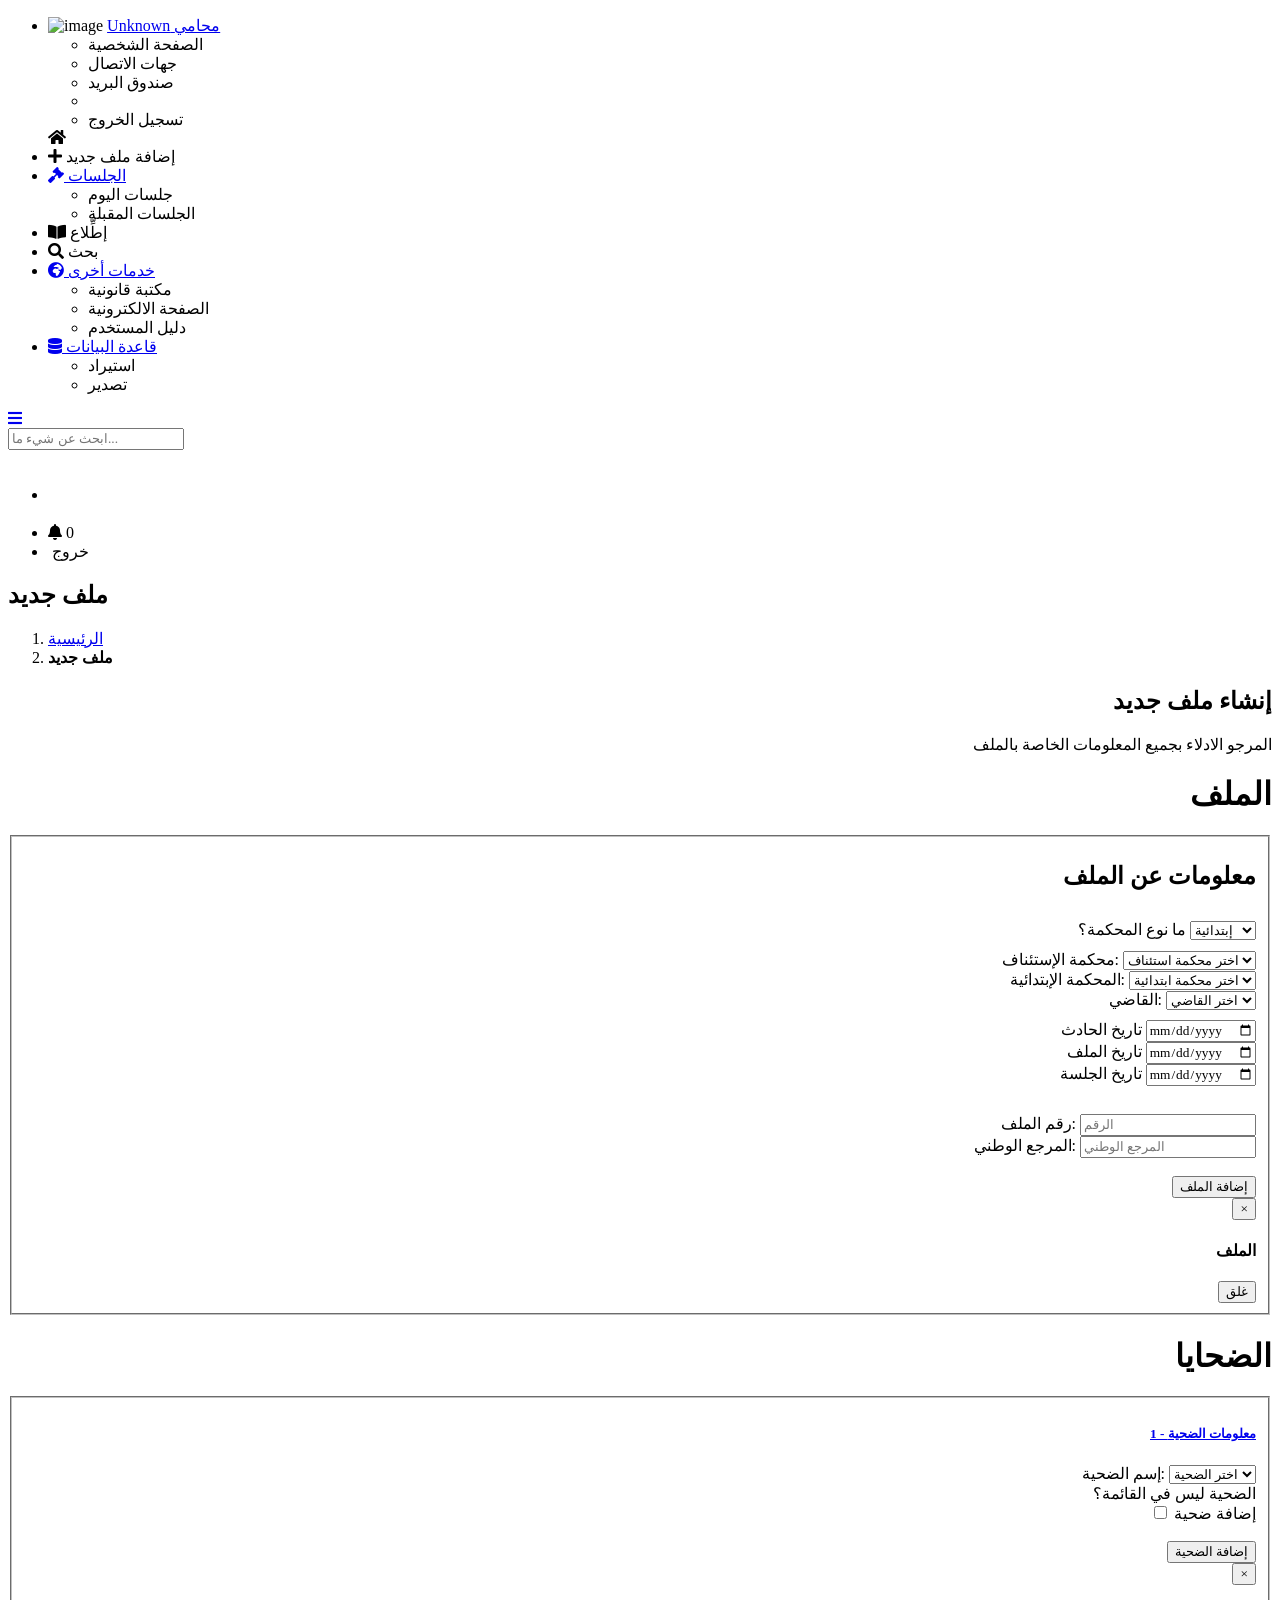
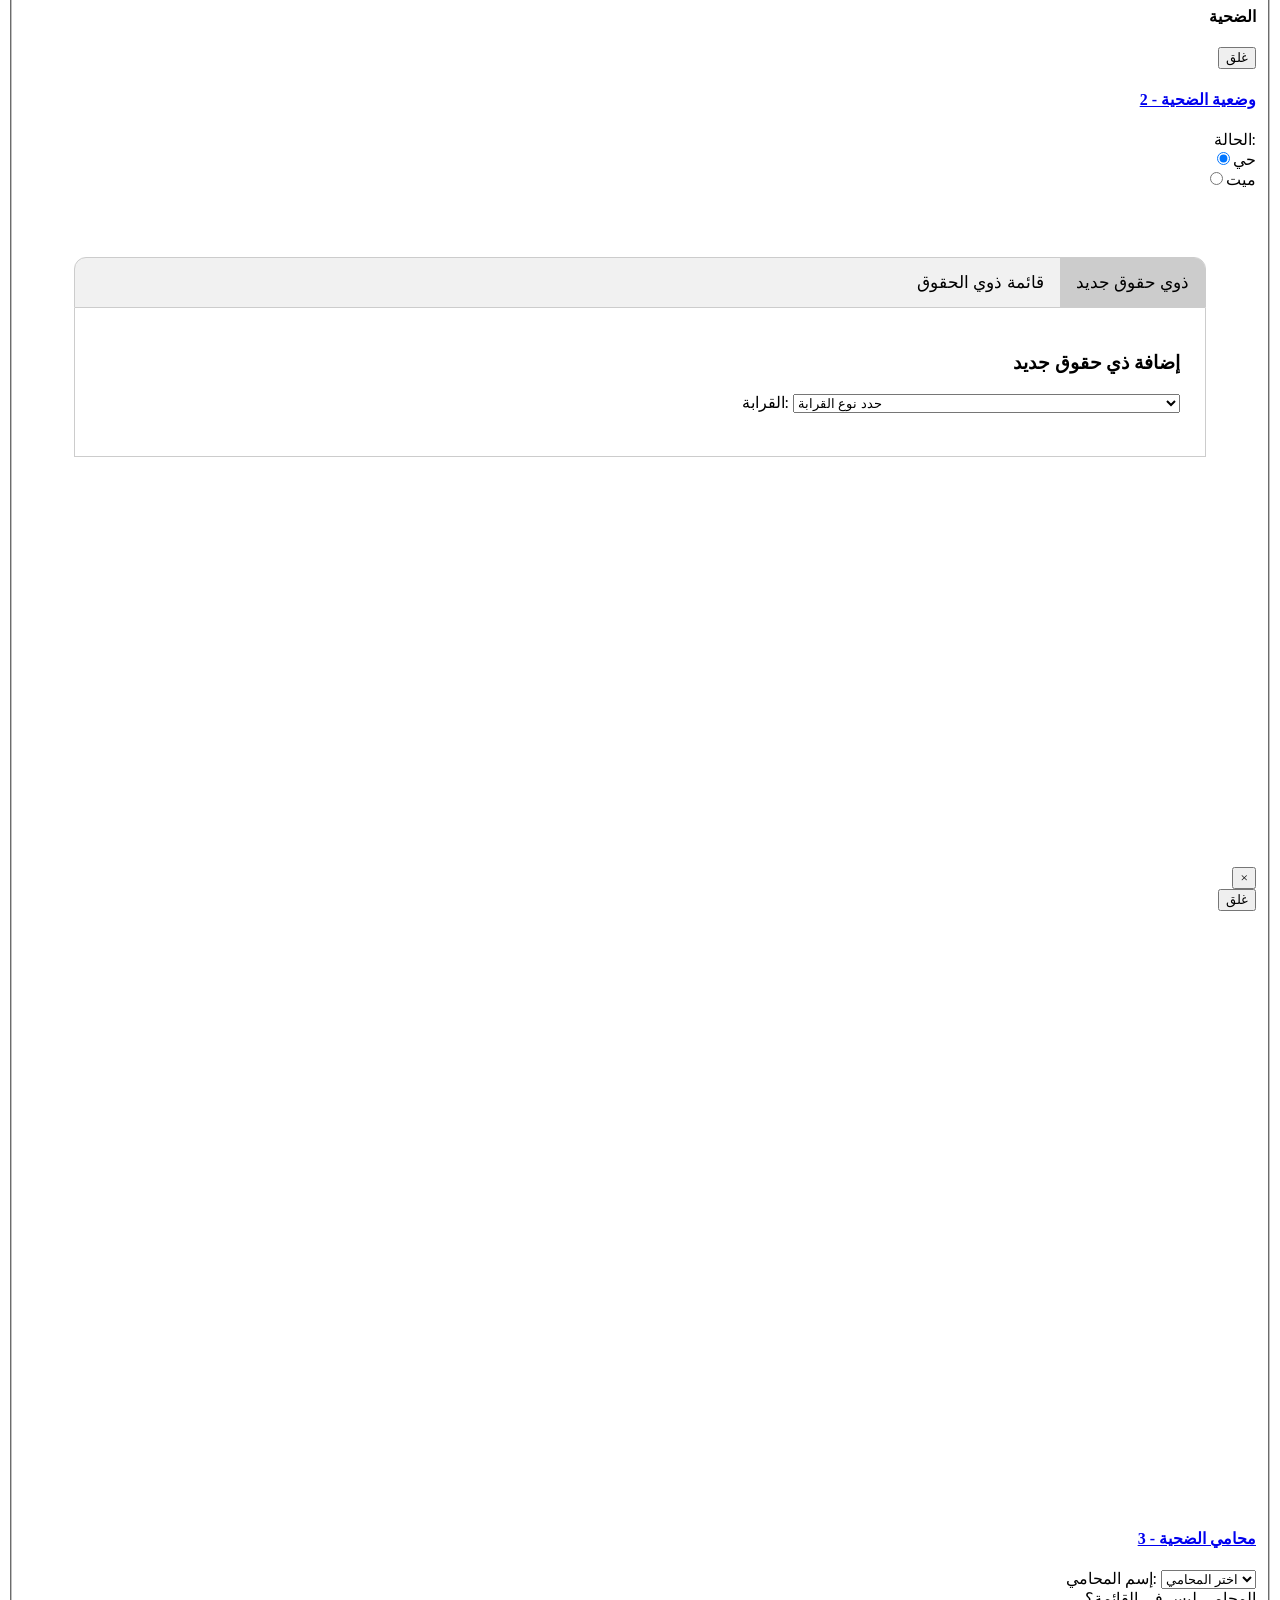
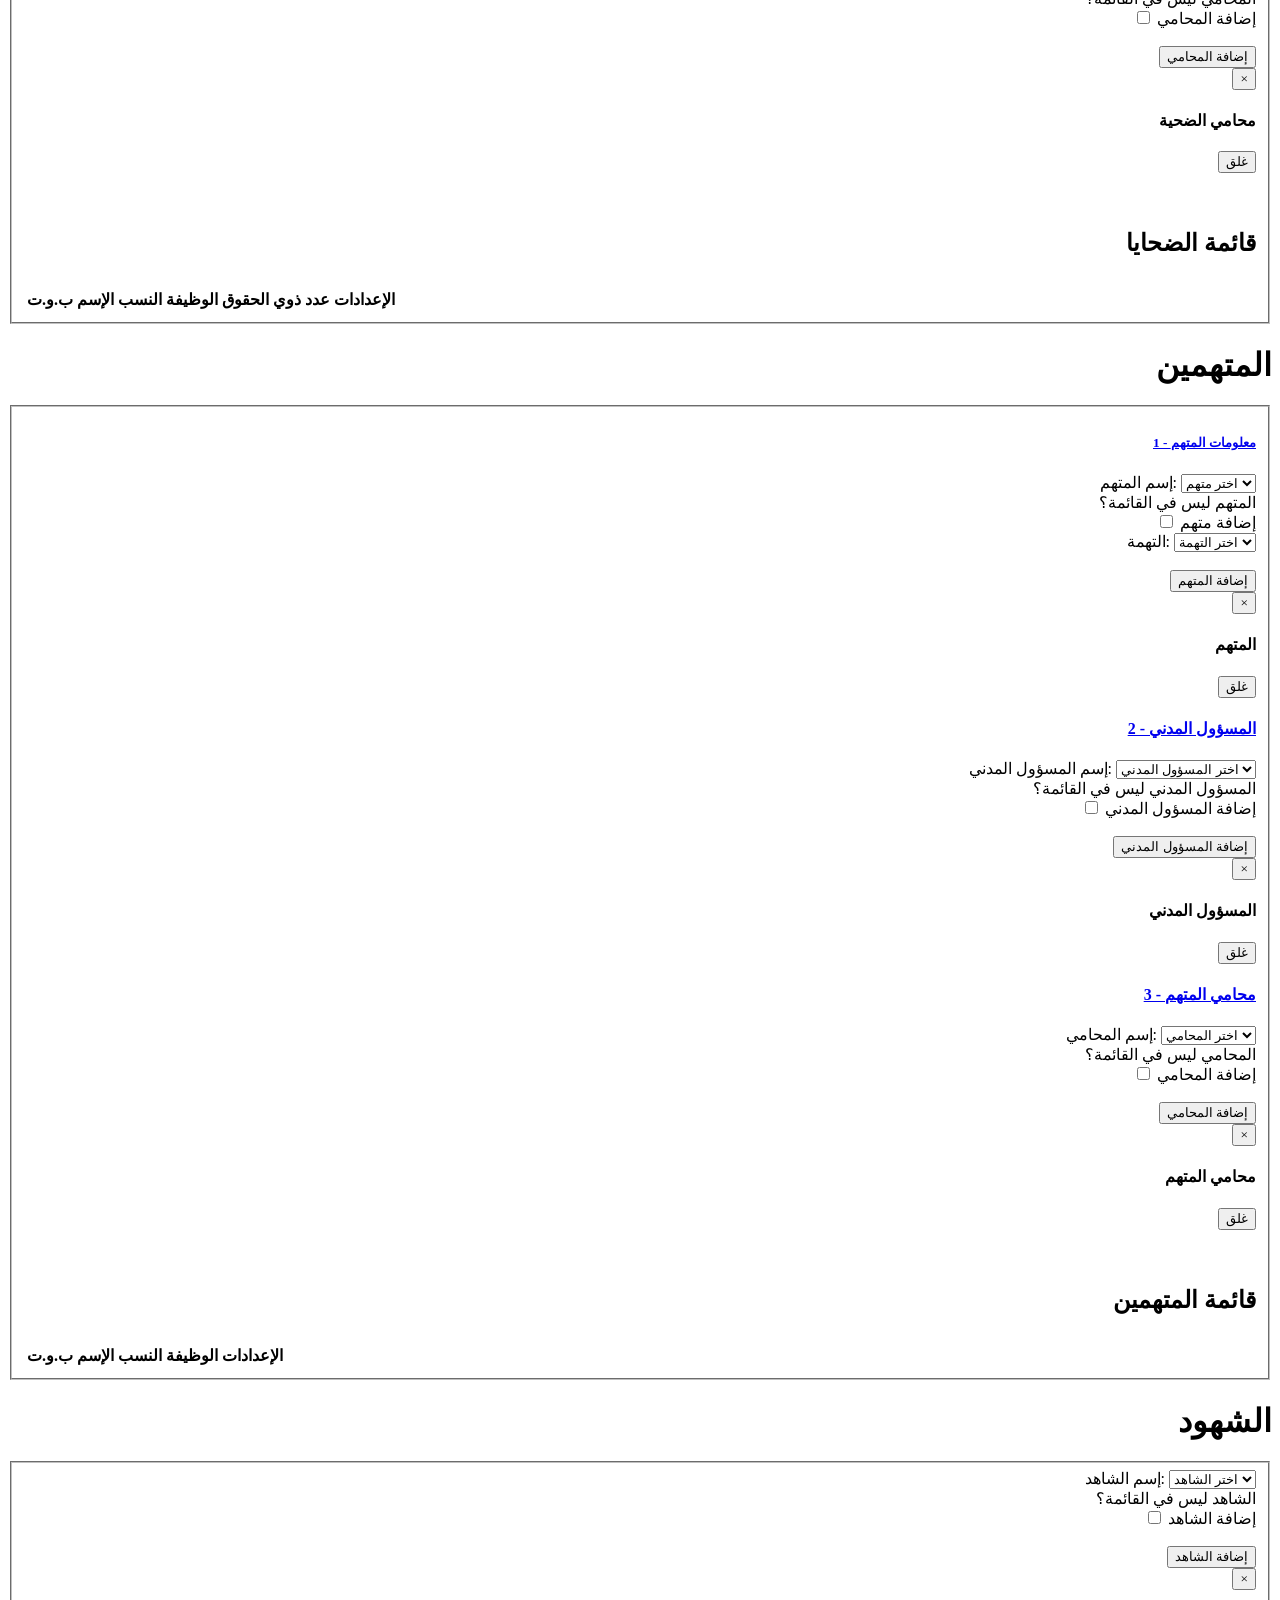
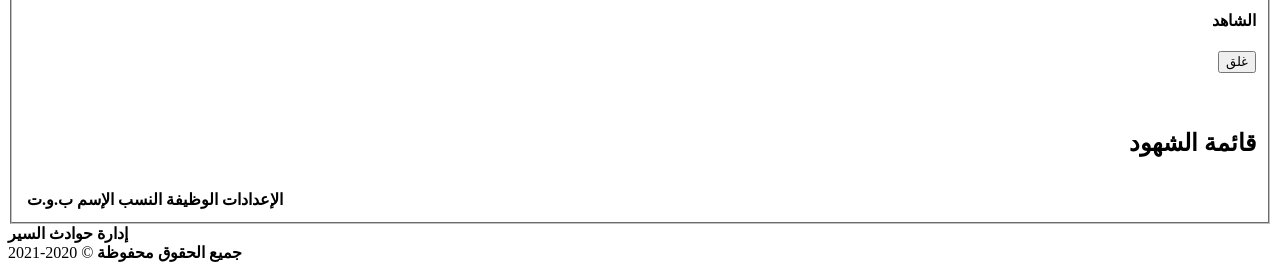
==== commit 208080c4: "...git add .!" ====
--- a/src/main/resources/templates/Client/ajouterDossier.html
+++ b/src/main/resources/templates/Client/ajouterDossier.html
@@ -612,7 +612,7 @@
 																
 																<div id="ex1" class="modal" style="min-width: 60%; min-height:35em; padding: 50px;">
 																 <div class="tab">
-																	  <button class="tablinks active" onclick="openTab(event, 'tab1')">ذوي حقوق جديد</button>
+																	  <button class="tablinks active" id="addDawiB" onclick="openTab(event, 'tab1')">ذوي حقوق جديد</button>
 																	  <button class="tablinks" onclick="openTab(event, 'tab2')">قائمة ذوي الحقوق</button>
 																 </div>
 																<div id="tab1" class="tabcontent"> 
@@ -621,7 +621,8 @@
 																	<div class="row"  style="margin-top: 10px;">
 																		<div class="col-md-6">
 																			<label>القرابة:</label> 
-																			<select onclick="verifyRelationship(e);"
+																			<select 
+																			onchange="isSetQaraba();"
 																				class="form-control m-b" name="relation_dawi"
 																				id="relation_dawi">
 																				<option disabled selected>حدد نوع القرابة</option>
@@ -640,7 +641,7 @@
 
 																	</div>
 																	<div class="field_form" id="liste_dawi"
-																		style="display: block">
+																		style="display: none">
 																		<div class="row">
 																		<div class="field_form" id="field_dawi" >
 
@@ -723,12 +724,12 @@
 																				<div class="col-md-4">
 																					<label class="radio-inline"><input
 																						type="radio" class="droit_compensation"
-																						name="droit_compensation" value="نعم" checked> نعم</label>
+																						name="droit_compensation" id="droit_compensation_oui" value="نعم" checked> نعم</label>
 																				</div>
 																				<div class="col-md-4">
 																					<label class="radio-inline"><input
 																						type="radio" class="droit_compensation"
-																						name="droit_compensation" value="لا"> لا</label>
+																						name="droit_compensation" id="droit_compensation_non" value="لا"> لا</label>
 																				</div>
 																			</div>
 																		</div>
@@ -740,26 +741,27 @@
 																					إضافة ذي الحقوق </span>
 																			</div><br>
  																		-->
-																		</div>
+																		</div>			
+																		<div class="row">
+																			<div class="col-md-6"></div>
+																			<div class="col-md-6">
+																				<br>
+																				<div class="col-md-4"></div>
+																				<div class="col-md-4">
+																					<button type="button" class="btn btn-primary"
+																						data-toggle="modal" data-target="#dawiModalDiv"
+																						onclick="addEditDawiEvent(event); isSetQaraba();"
+																						id="addEditDawiBtn">إضافة
+																						ذي الحقوق</button>
+																				</div>
+																				
+																				<div class="col-md-4"></div>
+																			</div>
+
+																	   </div>
 																	</div>
 																	<br>
-																	
-														<div class="row">
-																		<div class="col-md-6"></div>
-																		<div class="col-md-6">
-																			<br>
-																			<div class="col-md-4"></div>
-																			<div class="col-md-4">
-																				<button type="button" class="btn btn-primary"
-																					data-toggle="modal" data-target="#dawiModalDiv"
-																					onclick="addDawiEvent(event);">إضافة
-																					ذي الحقوق</button>
-																			</div>
-																			
-																			<div class="col-md-4"></div>
-																		</div>
-
-																	</div>
+														
 																</div>
 																</div>
 																
@@ -771,12 +773,10 @@
 																	<thead>
 																		<tr>
 
-																			<th>القرابة</th>
-																			<th>ب.و.ت</th>
 																			<th data-hide="phone">الإسم</th>
 																			<th data-hide="phone">النسب</th>
-																			<th data-hide="phone">الوظيفة</th>
-																			<th data-hide="phone">تاريخ الإزدياد</th>
+																			<th>القرابة</th>
+																			<th data-hide="phone">الحق في التعويض</th>
 																			<th data-hide="phone" class="text-right">الإعدادات</th>
 
 																		</tr>
@@ -1845,23 +1845,8 @@
 	<!-- Page-Level Scripts -->
 	<script>
 	
-	function openTab(evt, tabName) {
-		  var i, tabcontent, tablinks;
-		  tabcontent = document.getElementsByClassName("tabcontent");
-		  for (i = 0; i < tabcontent.length; i++) {
-		    tabcontent[i].style.display = "none";
-		  }
-		  
-		  tablinks = document.getElementsByClassName("tablinks");
-		  for (i = 0; i < tablinks.length; i++) {
-		    tablinks[i].className = tablinks[i].className.replace(" active", "");
-		  }
-		  document.getElementById(tabName).style.display = "block";
-		  evt.currentTarget.className += " active";
-		}
 	
-	
-		$(document).ready(function() {
+		/* $(document).ready(function() {
 
 			$('.footable').footable();
 
@@ -1879,11 +1864,11 @@
 				forceParse : false,
 				calendarWeeks : true,
 				autoclose : true
-			});
+			}); 
 			
 			
 
-		});
+		});*/
 		
 		// toggle AddDawiBtn
 		
